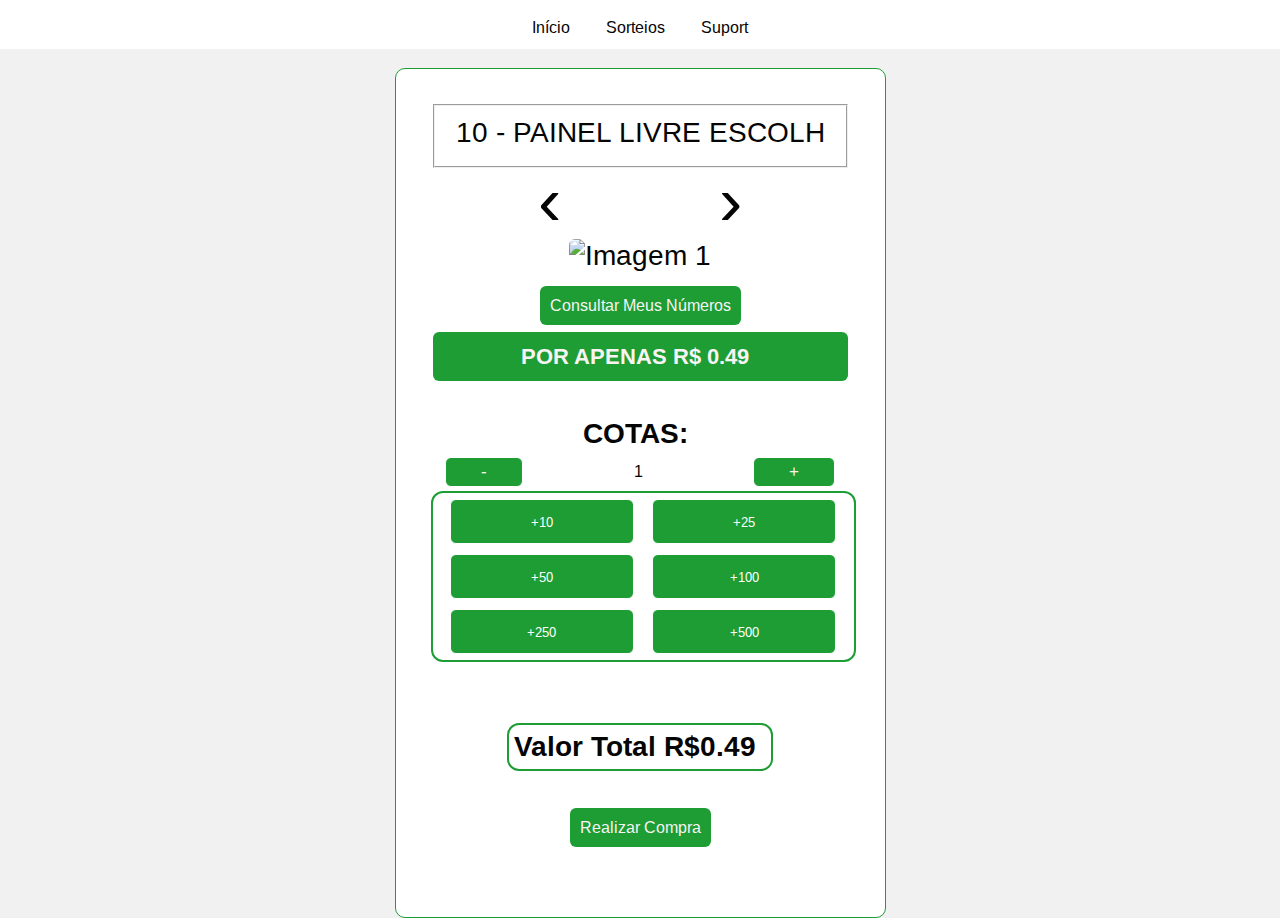
==== index.html @ f4fa87b4 "a" ====
<!DOCTYPE html>
<html>
<head>
    <meta charset="UTF-8">
    <meta http-equiv="X-UA-Compatible" content="IE=edge">
    <meta name="viewport" content="width=device-width, initial-scale=1.0, max-scale=1.0">
 

   <title>TESTE WORK</title>
   <link rel="stylesheet" type="text/css" href="custom.css">
   <script type="text/javascript" src="script.js"></script>
</head>
<body>
    <header>          
       </header> 
    <nav class="cabecalho_menu" style="width:100%;">
            <ul class="ulcabecalho" colspan="3">
                <li><a class="cabecalho_menu_item" href="">Início</a></li>
                <li><a class="cabecalho_menu_item" href="">Sorteios</a></li>
                <li><a class="cabecalho_menu_item" href="">Suport</a></li>
              </ul>
        </nav>
        </div>
        <br>
        <div id="container">
            <div id="barra-acoes">
           <fieldset >
            <span id="Tituloprincipal">10  - PAINEL LIVRE ESCOLH </span>
        </fieldset>
            <br>
            <div id="galleryContainer">
                <div class="arrow arrow-left" onclick="showPrevImage()">&#8249;</div>
                <img src="imagem1.jpg" alt="Imagem 1" class="main-image" id="mainImage" onclick="openModal('imagem1.jpg')">
                <div class="arrow arrow-right" onclick="showNextImage()">&#8250;</div>        
                <BR>
                    <div>
                        <button id="botao-consulta" onclick="AbrirSubtelaConsulta()">Consultar Meus Números</button>
                    </div>  
                <div class="subtelaconsulta" id="subtelaconsulta">
                    <div class="subtela-conteudoconsulta">
                        <form action="consulta.php" method="POST"text>
                            <div>
                            <label>Consulte suas Cotas</label></div>
                            <fieldset>
                            <br>   
                            <div >
                                <label for="telefoneConsulta">Número de Telefone:</label>
                                <br>
                                <input type="tel" id="telefoneConsulta" name="telefoneConsulta" class="inputUser" required>
                            </div>    
                            <br>
                        <input type="submit" name="submit" id="subtmitConsulta" value="Consultar Cotas">
                        <br>
                        <button id="botao-fechar-consulta" onclick="fecharSubtelaconsulta()">Fechar</button>
                    </div>
                </diV>
                </div>
                <div id="quantityContainer">
                    <div id="valorUnitarioContainer">
            <label for="valorUnitario" id="valorUnitarioLabel" min="1" max="100">POR APENAS R$ <span id="valorUnitario">0.49</span></label>
            </div><br>
        <label for="quantidade" id="quantityLabel">COTAS:</label> <br>
        <button onclick="atualizarQuantidade(-1)" id="diminuirQuantidade">-</button>
        <input type="numb" id="quantidade" name="quantidade" value="1" min="1" max="1000" oninput="calcularValorTotal('quantidade', 'valorUnitario')">
        <button onclick="atualizarQuantidade(1)" id="aumentarquantidade">+</button> 
        <br>
        <!--<button oninput="diminuirQuantidade('diminuirQuantidade')" id="diminuirQuantidade">-</button>
        <input type="number" id="quantidade" name="quantidade" value="1" oninput="calcularValorTotal('quantidade', 'valorUnitario')">
        <button oninput="aumentarQuantidade('aumentarquantidade')"id="aumentarquantidade">+</button><br> -->
    </form>
    <div id="maisop">
        <button id="mais" onclick="atualizarQuantidade(10)">+10</button>
        <button id="mais" onclick="atualizarQuantidade(25)">+25</button>
        <button id="mais" onclick="atualizarQuantidade(50)">+50</button>
        <button id="mais" onclick="atualizarQuantidade(100)">+100</button>
        <button id="mais" onclick="atualizarQuantidade(250)">+250</button>
        <button id="mais" onclick="atualizarQuantidade(500)">+500</button>
    </div>
        <br>
        <div>
            <!-- Elemento HTML para exibir a mensagem de erro -->
            <p id="mensagemErro" style="color: red; font-weight: bold;"></p>
        </div>
        <div id="valortotaldiv">
            <label>Valor Total R$<span id="valorTotal">0.49</span></label>
        </div>
        <div>  
            <BR>
             <button id="botao-pagamento" onclick="abrirSubtela()">Realizar Compra</button>
        </div>	
      <div class="subtela" id="subtela">
		<div class="subtela-conteudo">
			<form action="rifa.php" method="POST">
                <div>
                    <label>CHECKOUT</label></div>
                <fieldset>
                <br>   
                <div>
                    <label for="numero">Informe seu Telefone:</label><br>
                    <input oninput="verificarNumero()" type="text" id="numero" name="numero">
                    <br>
                    <button type="button" onclick="realizarCheckout()">Finalizar Compra</button>
                </div>   
            <input type="submit" name="submit" id="subtmit" value="Continuar">

            <div id="pix-instrucoes" style="display: none;">
                <h2>Instruções de Pagamento via Pix</h2>
                <p>Use a câmera do seu aplicativo bancário para escanear o QR Code abaixo:</p>
                <img src="qrcode.jpg" id="qr-code" alt="QR Code Pix"  onclick="openModal('qrcode.jpg')">
                <p>Após efetuar o pagamento, clique no botão abaixo para confirmar:</p>
                <button type="button" onclick="confirmarPagamento()">Confirmar Pagamento</button>
            </div>
            <br><br>
			<button onclick="fecharSubtela()">Fechar</button>

		</div>
    </div>
</div>
</body>
</html>
---- custom.css ----
@import url('https://fonts.googleapis.com/css2?family=Arimo&display=swap');
@media (min-width:0px){
	/*celulares*/
	article{width:100%;}
}
@media (min-width:400px){
		/*tablets*/
	article{width:75%;}
}
@media (min-width:900px){
		/*monitores*/
	article{width:50%;}
}
#pix-instrucoes {
  display: none;
}
#tituloprincipal{
  size: px;
}

body {
  align-items: center;
  margin: 0px;

  border: 10px;
  text-align: center;
  background-color: #f1f1f1;
}
#formlogin {
  padding: 100px;
  justify-content: center;
  align-items: center;
  color: rgb(5, 4, 4);
  width: 300px;
  height: 300px;
  display: inline-block;
}
#containerlogin{
 background-color: #f1f1f1;
}
#painellogin {
  width: 200PX;
  height: 110px;
  color: rgb(247, 246, 246);
  background-color: rgb(45 45 45);
  padding: 30px;
  font-size: 16px;
  border-radius: 6px;
  border: 2px solid black;
}
#passw, #namelogin{
  size:20px;
  font-size: 16px;
  color: #000000;
}
#container {
  display: inline-block;
  color: #050505;
  flex-direction: column;
  border: 1px solid #1d9d34;
  padding: 35px;
  background-color:rgb(255, 255, 255);
  border-radius: 10px;
  align-items: center;
  object-fit: cover;
}
.cabecalho_menu {
  width: 100%;
  border: 1px inherit black;
  background-color: rgb(255, 255, 255);;
  height: 49px;
  display: flex;
  justify-content: center;
  writing-mode: horizontal-tb;
}

.ulcabecalho {
  list-style: none;
  margin: 0;
  padding: 0;
  display: flex;
  color: #a39292;
}
#valorUnitarioContainer {
  background-color: #1d9d34;
  color: rgb(248, 244, 244);
  border-radius: 6px;
  padding: 11px 13px;
  text-align: center;
  font-size: 22px;
  margin: 3px 2px;
  cursor: pointer;
  border-radius: 6px solid #d80c0c;
}
.cabecalho_menu_item {
  margin: 2 2px;
  border: #e4e6e8;
}

a,
li {
  display: block;
  color: #060404;
  text-decoration: none;
  padding: 9px;
}

a:hover {
  background-color:#e4e4e4;
  border-radius: 12px;
}

#barra-acoes {
  display: inline-block;
  justify-content: space-between;
  width: 50%px;
  height: 60vw;
  margin-bottom: 10px;
  font-size: 28px;
}

#botao-pagamento , #botao-consulta{
  background-color: #1d9d34;
  color: rgb(248, 244, 244);
  border: none;
  padding: 10px 10px;
  text-align: center;
  text-decoration: none;
  display: inline-block;
  font-size: 16px;
  margin: 4px 2px;
  cursor: pointer;
  border-radius: 6px;
}
#maisop{
  background-color: #fff;
  border: 2px solid #1d9d34;;
  border-radius: 12px;
  padding: 1px;
  width: 100%;
}
#mais{
background-color: #1d9d34;
color: white;
width: 110px;
height: 45px;
margin: 5px;
border: 1px solid white;
padding: 5px;
width: 44%;
border-radius: 6px;
  

}
label {
  font-weight: bold;
  margin-right: 10px;
}

input[type="number"] {
  width: 50px;
}

#numerosGerados, #numerosocultar{
display: none
}

#valorTotal {
  font-weight: bold;
  font-size: 28px;
}
#valortotaldiv {
  background-color: #fff;
  border: 2px solid #1d9d34;
  border-radius: 12px;
  display: inline-block;
  padding: 5px;
}

.subtela, .subtelaconsulta {
  display: none;
  position: fixed;
  top: 0;
  left: 0;
  width: 100%;
  height: 100%;
  background-color: rgba(40, 29, 29, 0.5);
  z-index: 999;
}

.subtela-conteudo,
.inputuser,.subtela-conteudoconsulta {
  position: absolute;
  color: #1a2a39;
  top: 50%;
  left: 50%;
  transform: translate(-50%, -50%);
  background-color: #d6d6d6;
  padding: 20px;
  border-radius: 5px;
  box-shadow: 0 0 10px rgba(239, 237, 237, 0.5);
  max-width: 80%;
  max-height: 80%;
  overflow: auto;
  background-color: none;
  border: none;
  border-bottom: 1px solid white;
  outline: none;
  font-size: 15px;
  letter-spacing: 2px;
  width: 400px;
}
#galleryContainer {
    align-items: center;
    max-width: 100%;
    position: relative; 
}

.arrow {
    font-size: 70px;
    cursor: pointer;
    border-radius: 50%;
    display:inline-table;  
    top: 50%;
    transform: translateY(-50%);
    align-items: start;

}
.arrow-left {
    left: 10px;
}

.arrow-right {
    right: 10px;
}

/* Estilo CSS para a imagem principal */
.main-image {
    width: 82%; /* Largura fixa da imagem */
    height: 50%; /* Altura ajustada para preservar a proporção */
    max-width: 500px;
    max-height: 250px;
    align-items: center;
    object-fit: cover;
    display: inline;
    border-radius: 6px;
}
* {
    font-family: 'Arimo', sans-serif;
}


#subtmit,
#subtmitConsulta{
  background-color:#1d9d34 ;
  color: #fefefe;
  border: #000000;
  margin: 4px 2px;
  cursor: pointer;
  border-radius: 6px;
  size: 16px;
  height: 40px;
  display: inline-block;

}

.conteudosorteio{
  background-color: #f1ecec;
  color:#000000;
  font-size:14px;
  letter-spacing: 0,5px;
  text-align: justify;
  border: 6px solid #1a2a39;
  padding: 0px 5px;

}

#aumentarquantidade,#diminuirQuantidade{
  background-color: #1d9d34;
  color: rgb(248, 244, 244);
  border: 1px solid white;
  padding: 4px 35px;
  text-align: left;
  text-decoration: none;
  display: inline-block;
  font-size: 17px;
  margin: 4px 2px;
  cursor: pointer;
  border-radius: 6px;
}

#quantidade{
  color: black;
  font-size: 16px;
  padding: 4px 2px;
  margin: 1px 1px;
  border: none;
  text-align: center;
  text-decoration: none;
  display: inline-block;
  border-radius: 6px;
}
#qr-code{
  width: 250px;
  height: 250px;
}
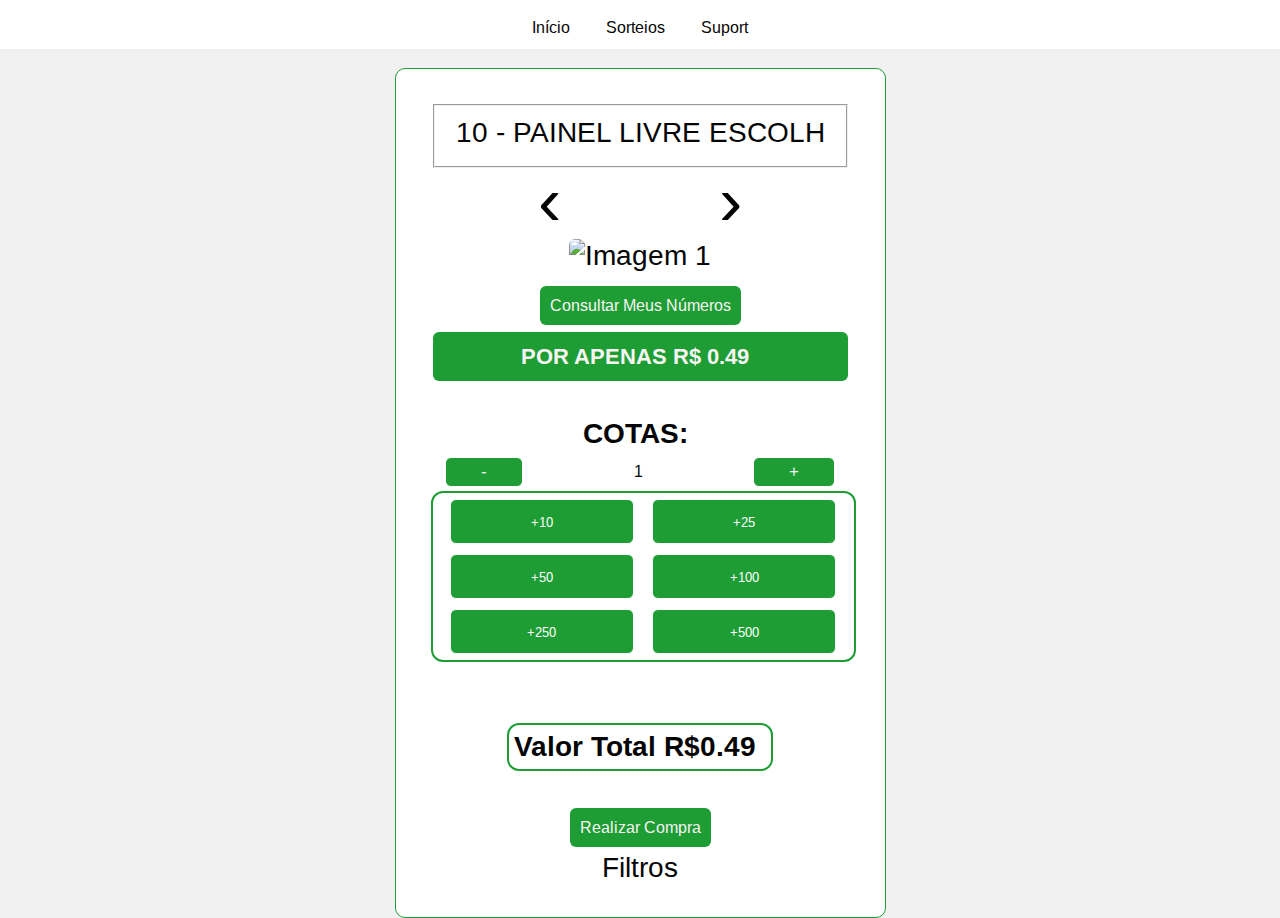
==== commit ad9076d8: "Update index.html" ====
--- a/index.html
+++ b/index.html
@@ -88,9 +88,12 @@
             <BR>
              <button id="botao-pagamento" onclick="abrirSubtela()">Realizar Compra</button>
         </div>	
+	<Fildset>
+<legend>&nbsp;Filtros&nbsp;</legend>
       <div class="subtela" id="subtela">
 		<div class="subtela-conteudo">
 			<form action="rifa.php" method="POST">
+				<legend>&nbsp;Filtros&nbsp;</legend>
                 <div>
                     <label>CHECKOUT</label></div>
                 <fieldset>
@@ -116,5 +119,6 @@
 		</div>
     </div>
 </div>
+			</Fildset>
 </body>
 </html>
--- a/custom.css
+++ b/custom.css
@@ -200,15 +200,16 @@
   border-radius: 5px;
   box-shadow: 0 0 10px rgba(239, 237, 237, 0.5);
   max-width: 80%;
-  max-height: 80%;
-  overflow: auto;
+ /* max-height: 500px;
+    overflow: hidden;*/
   background-color: none;
   border: none;
   border-bottom: 1px solid white;
   outline: none;
   font-size: 15px;
-  letter-spacing: 2px;
-  width: 400px;
+ /*letter-spacing: 2px;*/
+  width: 50%;
+  height:80%
 }
 #galleryContainer {
     align-items: center;
@@ -303,4 +304,4 @@
 #qr-code{
   width: 250px;
   height: 250px;
-}+}
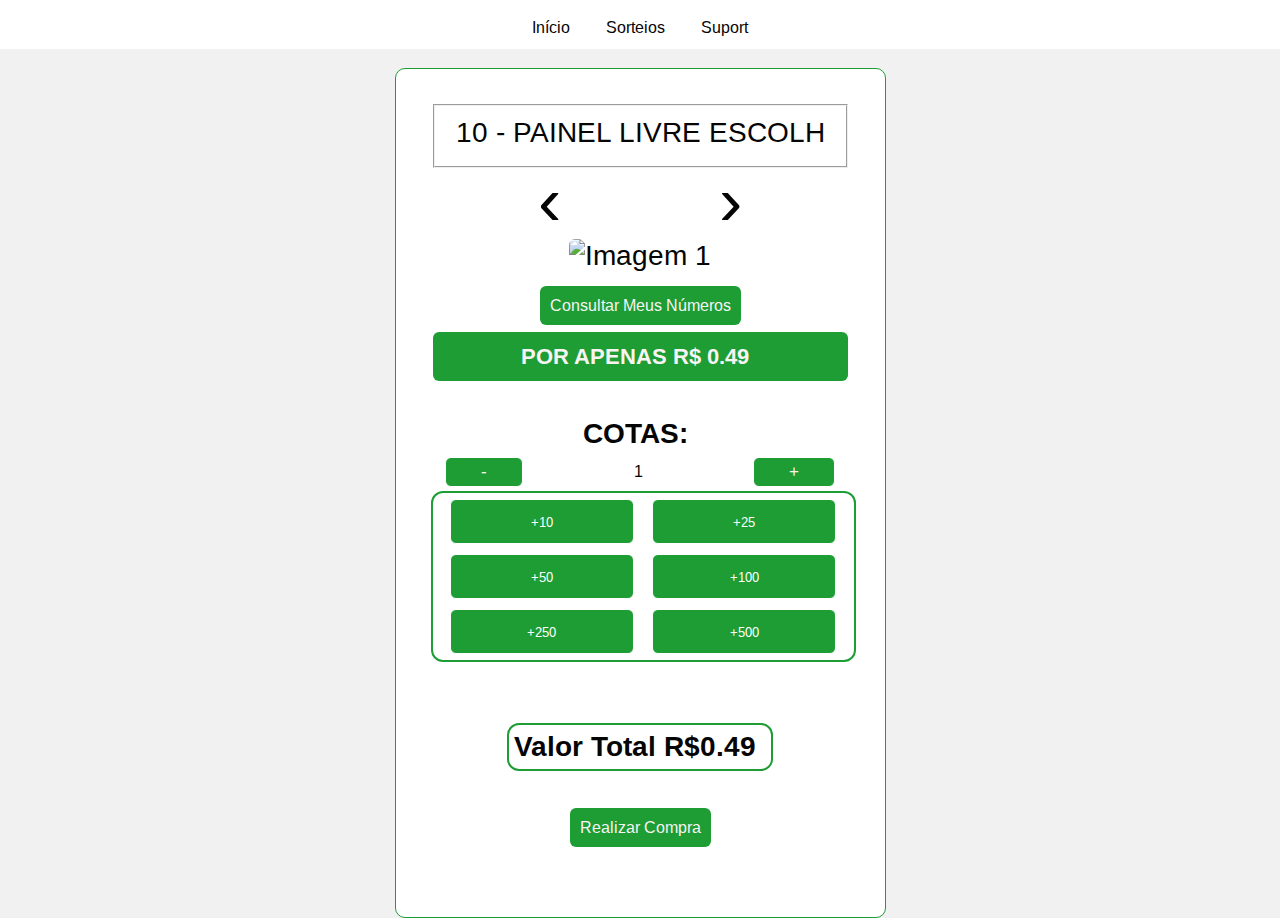
==== commit b2a049f6: "Update index.html" ====
--- a/index.html
+++ b/index.html
@@ -87,13 +87,10 @@
         <div>  
             <BR>
              <button id="botao-pagamento" onclick="abrirSubtela()">Realizar Compra</button>
-        </div>	
-	<Fildset>
-<legend>&nbsp;Filtros&nbsp;</legend>
+        </div>
       <div class="subtela" id="subtela">
 		<div class="subtela-conteudo">
 			<form action="rifa.php" method="POST">
-				<legend>&nbsp;Filtros&nbsp;</legend>
                 <div>
                     <label>CHECKOUT</label></div>
                 <fieldset>
@@ -119,6 +116,5 @@
 		</div>
     </div>
 </div>
-			</Fildset>
 </body>
 </html>
--- a/custom.css
+++ b/custom.css
@@ -200,8 +200,8 @@
   border-radius: 5px;
   box-shadow: 0 0 10px rgba(239, 237, 237, 0.5);
   max-width: 80%;
- /* max-height: 500px;
-    overflow: hidden;*/
+ /* max-height: 500px;*/
+  overflow: auto ;
   background-color: none;
   border: none;
   border-bottom: 1px solid white;
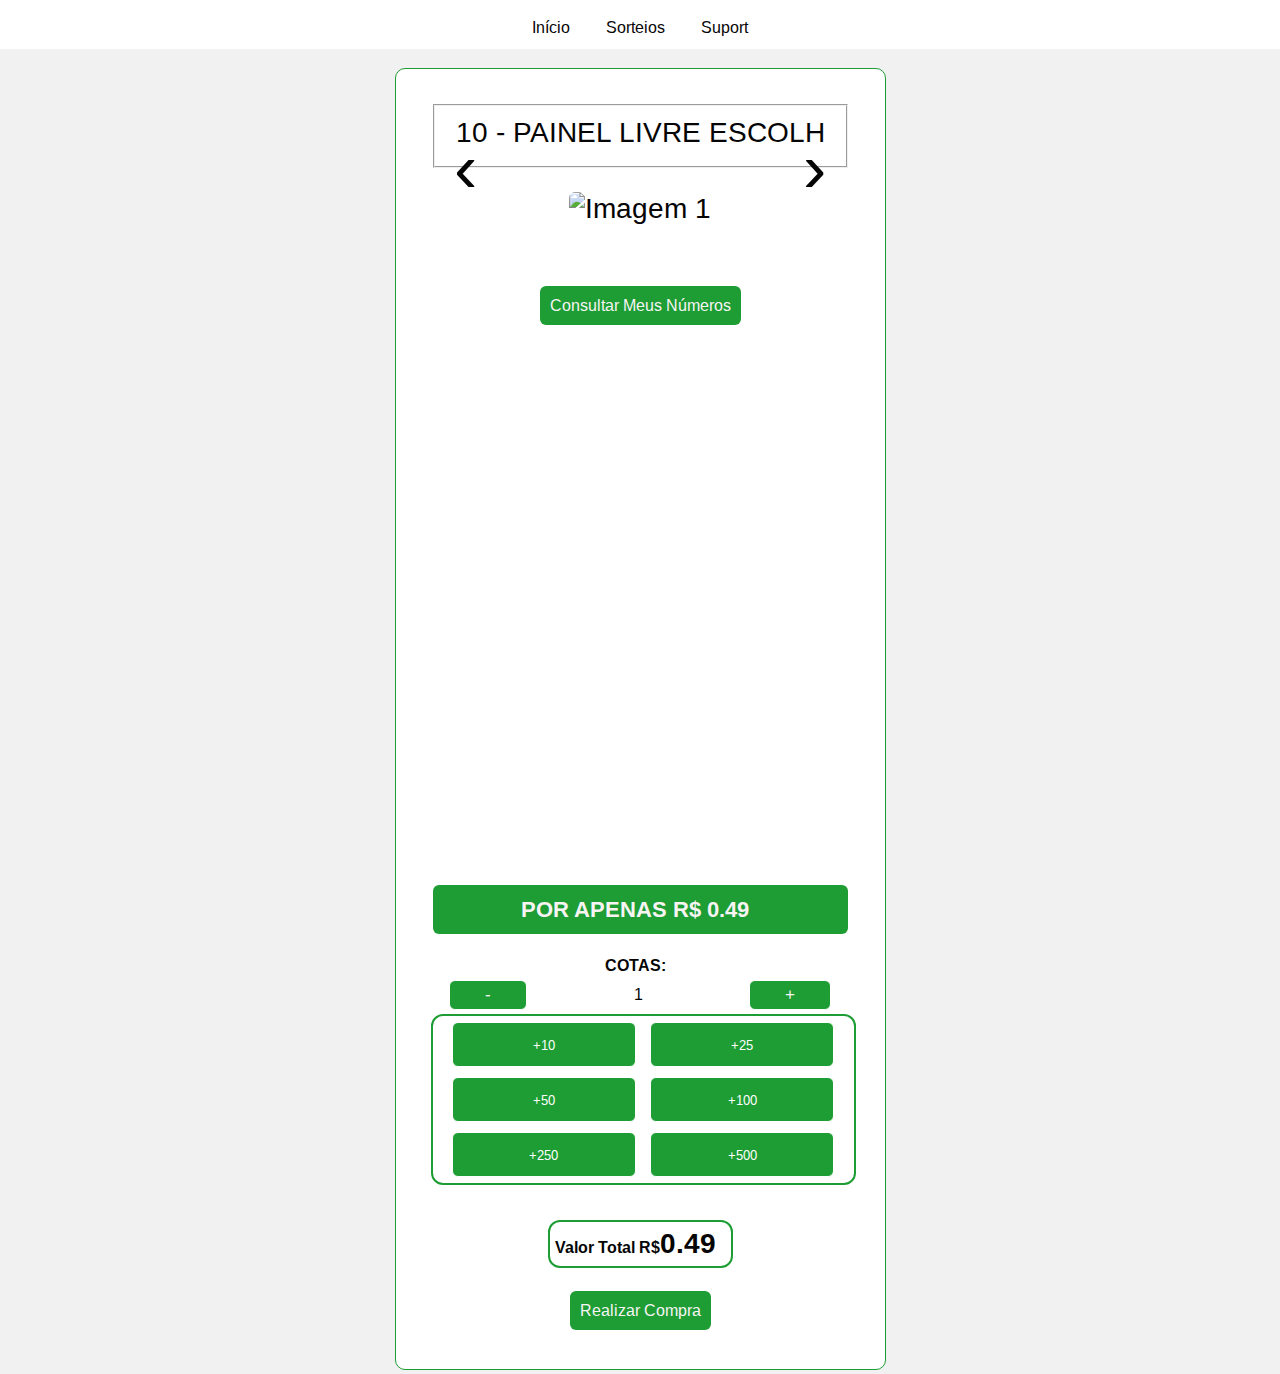
==== commit f4ee3703: "Update index.html" ====
--- a/index.html
+++ b/index.html
@@ -3,7 +3,7 @@
 <head>
     <meta charset="UTF-8">
     <meta http-equiv="X-UA-Compatible" content="IE=edge">
-    <meta name="viewport" content="width=device-width, initial-scale=1.0, max-scale=1.0">
+    <meta name="viewport" content="initial-scale=1">
  
 
    <title>TESTE WORK</title>
@@ -27,11 +27,13 @@
            <fieldset >
             <span id="Tituloprincipal">10  - PAINEL LIVRE ESCOLH </span>
         </fieldset>
-            <br>
-            <div id="galleryContainer">
-                <div class="arrow arrow-left" onclick="showPrevImage()">&#8249;</div>
-                <img src="imagem1.jpg" alt="Imagem 1" class="main-image" id="mainImage" onclick="openModal('imagem1.jpg')">
-                <div class="arrow arrow-right" onclick="showNextImage()">&#8250;</div>        
+           <div class="div-image-setas">
+                    <div class="arrow arrow-left" onclick="showPrevImage()">&#8249;</div>
+                    <div id="imagemdiv">
+                        <img src="imagem1.jpg" alt="Imagem 1" class="main-image" id="mainImage" onclick="openModal('imagem1.jpg')">
+                    </div>
+                    <div class="arrow arrow-right" onclick="showNextImage()">&#8250;</div>    
+                </div>
                 <BR>
                     <div>
                         <button id="botao-consulta" onclick="AbrirSubtelaConsulta()">Consultar Meus Números</button>
@@ -93,7 +95,7 @@
 			<form action="rifa.php" method="POST">
                 <div>
                     <label>CHECKOUT</label></div>
-                <fieldset>
+               
                 <br>   
                 <div>
                     <label for="numero">Informe seu Telefone:</label><br>
--- a/custom.css
+++ b/custom.css
@@ -1,15 +1,15 @@
 @import url('https://fonts.googleapis.com/css2?family=Arimo&display=swap');
 @media (min-width:0px){
 	/*celulares*/
-	article{width:100%;}
+	article{width:50%;}
 }
 @media (min-width:400px){
 		/*tablets*/
-	article{width:75%;}
+	article{width:25%;}
 }
 @media (min-width:900px){
 		/*monitores*/
-	article{width:50%;}
+	article{width:0%;}
 }
 #pix-instrucoes {
   display: none;
@@ -63,6 +63,7 @@
   border-radius: 10px;
   align-items: center;
   object-fit: cover;
+  overflow:scroll; 
 }
 .cabecalho_menu {
   width: 100%;
@@ -208,8 +209,6 @@
   outline: none;
   font-size: 15px;
  /*letter-spacing: 2px;*/
-  width: 50%;
-  height:80%
 }
 #galleryContainer {
     align-items: center;
@@ -300,8 +299,16 @@
   text-decoration: none;
   display: inline-block;
   border-radius: 6px;
-}
+	
+}
+
 #qr-code{
   width: 250px;
   height: 250px;
 }
+
+.div-image-setas {
+  display: grid;
+  grid-template-columns: 1fr 4fr 1fr;
+  align-items: center;
+}
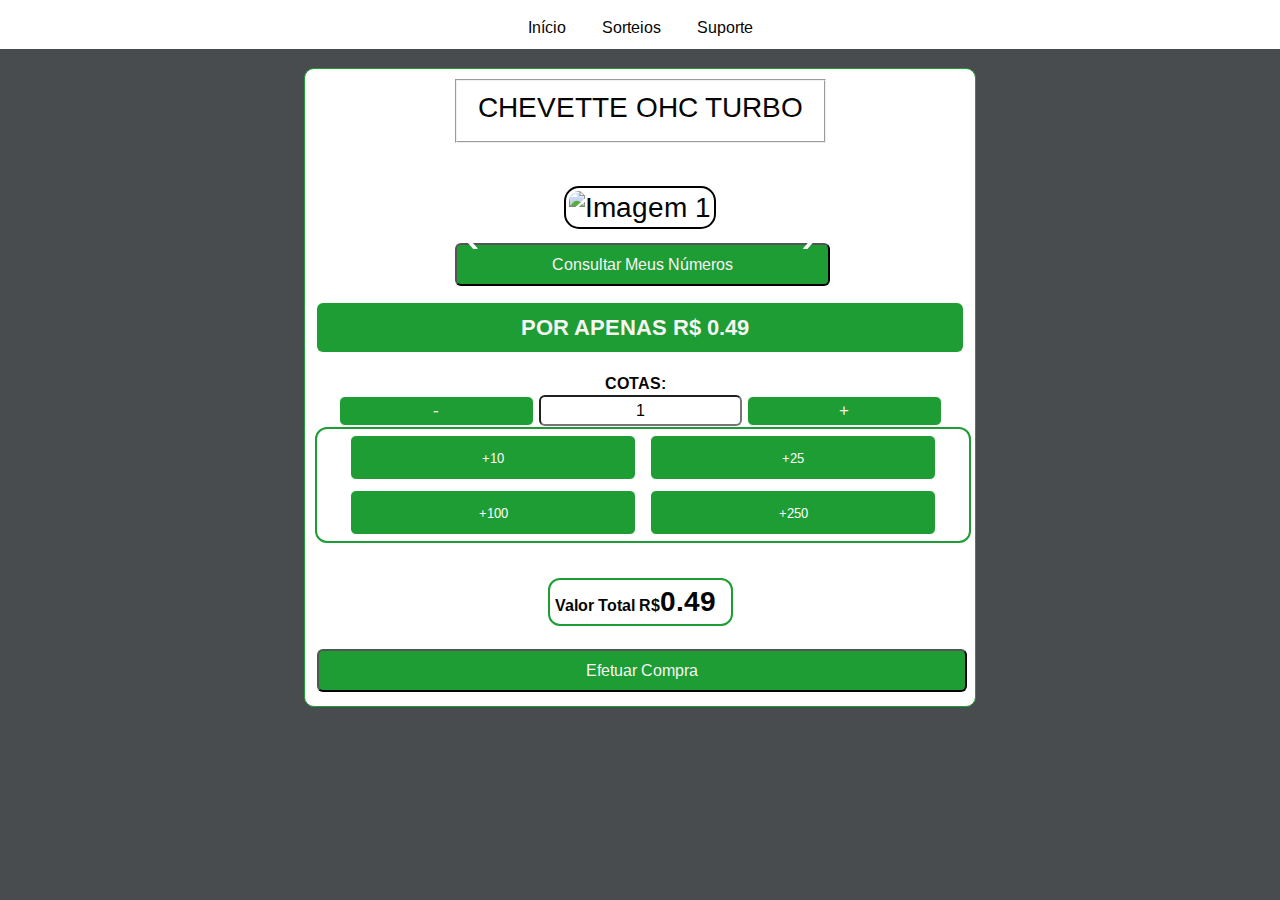
==== commit 45e10ba9: "Add files via upload" ====
--- a/index.html
+++ b/index.html
@@ -17,24 +17,25 @@
             <ul class="ulcabecalho" colspan="3">
                 <li><a class="cabecalho_menu_item" href="">Início</a></li>
                 <li><a class="cabecalho_menu_item" href="">Sorteios</a></li>
-                <li><a class="cabecalho_menu_item" href="">Suport</a></li>
+                <li><a class="cabecalho_menu_item" href="">Suporte</a></li>
               </ul>
         </nav>
         </div>
         <br>
         <div id="container">
             <div id="barra-acoes">
-           <fieldset >
-            <span id="Tituloprincipal">10  - PAINEL LIVRE ESCOLH </span>
+        <fieldset >
+            <span id="Tituloprincipal">CHEVETTE OHC TURBO</span>
         </fieldset>
+        <br>
            <div class="div-image-setas">
                     <div class="arrow arrow-left" onclick="showPrevImage()">&#8249;</div>
                     <div id="imagemdiv">
                         <img src="imagem1.jpg" alt="Imagem 1" class="main-image" id="mainImage" onclick="openModal('imagem1.jpg')">
                     </div>
                     <div class="arrow arrow-right" onclick="showNextImage()">&#8250;</div>    
-                </div>
-                <BR>
+            </div>
+                
                     <div>
                         <button id="botao-consulta" onclick="AbrirSubtelaConsulta()">Consultar Meus Números</button>
                     </div>  
@@ -49,14 +50,14 @@
                                 <label for="telefoneConsulta">Número de Telefone:</label>
                                 <br>
                                 <input type="tel" id="telefoneConsulta" name="telefoneConsulta" class="inputUser" required>
-                            </div>    
-                            <br>
+                        </div>    
                         <input type="submit" name="submit" id="subtmitConsulta" value="Consultar Cotas">
                         <br>
                         <button id="botao-fechar-consulta" onclick="fecharSubtelaconsulta()">Fechar</button>
-                    </div>
-                </diV>
+                        </div>
+                    </diV>
                 </div>
+                <br>
                 <div id="quantityContainer">
                     <div id="valorUnitarioContainer">
             <label for="valorUnitario" id="valorUnitarioLabel" min="1" max="100">POR APENAS R$ <span id="valorUnitario">0.49</span></label>
@@ -73,10 +74,11 @@
     <div id="maisop">
         <button id="mais" onclick="atualizarQuantidade(10)">+10</button>
         <button id="mais" onclick="atualizarQuantidade(25)">+25</button>
-        <button id="mais" onclick="atualizarQuantidade(50)">+50</button>
+        <!--<button id="mais" onclick="atualizarQuantidade(50)">+50</button>-->
         <button id="mais" onclick="atualizarQuantidade(100)">+100</button>
-        <button id="mais" onclick="atualizarQuantidade(250)">+250</button>
-        <button id="mais" onclick="atualizarQuantidade(500)">+500</button>
+        <button id="mais" onclick="atualizarQuantidade
+        (250)">+250</button>
+        <!--<button id="mais" onclick="atualizarQuantidade(500)">+500</button> -->
     </div>
         <br>
         <div>
@@ -88,35 +90,33 @@
         </div>
         <div>  
             <BR>
-             <button id="botao-pagamento" onclick="abrirSubtela()">Realizar Compra</button>
+             <button id="botao-pagamento" onclick="abrirSubtela()">Efetuar Compra</button>
         </div>
-      <div class="subtela" id="subtela">
-		<div class="subtela-conteudo">
-			<form action="rifa.php" method="POST">
-                <div>
-                    <label>CHECKOUT</label></div>
-               
-                <br>   
-                <div>
-                    <label for="numero">Informe seu Telefone:</label><br>
-                    <input oninput="verificarNumero()" type="text" id="numero" name="numero">
-                    <br>
-                    <button type="button" onclick="realizarCheckout()">Finalizar Compra</button>
-                </div>   
-            <input type="submit" name="submit" id="subtmit" value="Continuar">
-
-            <div id="pix-instrucoes" style="display: none;">
-                <h2>Instruções de Pagamento via Pix</h2>
-                <p>Use a câmera do seu aplicativo bancário para escanear o QR Code abaixo:</p>
-                <img src="qrcode.jpg" id="qr-code" alt="QR Code Pix"  onclick="openModal('qrcode.jpg')">
-                <p>Após efetuar o pagamento, clique no botão abaixo para confirmar:</p>
-                <button type="button" onclick="confirmarPagamento()">Confirmar Pagamento</button>
+        <div class="subtela" id="subtela">
+            <div class="subtela-conteudo">
+                <form action="rifa.php" method="POST">
+                    <div>
+                        <label>CHECKOUT</label>
+                    </div>
+                    <div>
+                        <label for="numero">Informe seu Telefone:</label><br>
+                        <input oninput="verificarNumero()" type="text" id="numero" name="numero">
+                        <br>
+                        <button type="button" onclick="realizarCheckout()">Finalizar Compra</button>
+                    </div>
+                </form>
+                    <div id="pix-instrucoes" style="display: none;">
+                        <h2>Instruções de Pagamento via Pix</h2>
+                        <p>Use a câmera do seu aplicativo bancário para escanear o QR Code abaixo:</p>
+                        <img src="qrcode.jpg" id="qr-code" alt="QR Code Pix" onclick="openModal('qrcode.jpg')">
+                        <p>PIX Copia e Cola</p>
+                        <input type="text" value="Textoexemploteste" readonly="readonly" id="meuCampo">
+    <button onclick="copiarTexto()">Copiar</button>
+                        <p>Após efetuar o pagamento, clique no botão abaixo para confirmar:</p>
+                        <button type="button" onclick="confirmarPagamento()">Confirmar Pagamento</button>
+                    </div>
+                <button id="botao-fechar-consulta" onclick="fecharSubtela()">Fechar</button>
             </div>
-            <br><br>
-			<button onclick="fecharSubtela()">Fechar</button>
-
-		</div>
-    </div>
-</div>
+        </div>
 </body>
 </html>
--- a/custom.css
+++ b/custom.css
@@ -1,15 +1,26 @@
 @import url('https://fonts.googleapis.com/css2?family=Arimo&display=swap');
-@media (min-width:0px){
-	/*celulares*/
-	article{width:50%;}
-}
-@media (min-width:400px){
-		/*tablets*/
-	article{width:25%;}
-}
-@media (min-width:900px){
-		/*monitores*/
-	article{width:0%;}
+@media only screen and (min-width: 960px) {
+  /* styles for browsers larger than 960px; */
+}
+@media only screen and (min-width: 1440px) {
+  /* styles for browsers larger than 1440px; */
+}
+@media only screen and (min-width: 2000px) {
+  /* for sumo sized (mac) screens */
+}
+@media only screen and (max-device-width: 480px) {
+ /* styles for mobile browsers smaller than 480px; (iPhone) */
+}
+@media only screen and (device-width: 768px) {
+ /* default iPad screens */
+}
+/* different techniques for iPad screening */
+@media only screen and (min-device-width: 481px) and (max-device-width: 1024px) and (orientation:portrait) {
+/* For portrait layouts only */
+}
+
+@media only screen and (min-device-width: 481px) and (max-device-width: 1024px) and (orientation:landscape) {
+/* For landscape layouts only */
 }
 #pix-instrucoes {
   display: none;
@@ -24,7 +35,7 @@
 
   border: 10px;
   text-align: center;
-  background-color: #f1f1f1;
+  background-color: #494c4f;
 }
 #formlogin {
   padding: 100px;
@@ -54,11 +65,12 @@
   color: #000000;
 }
 #container {
+  width:min(100%,650px);
   display: inline-block;
   color: #050505;
   flex-direction: column;
   border: 1px solid #1d9d34;
-  padding: 35px;
+  padding: 10px;
   background-color:rgb(255, 255, 255);
   border-radius: 10px;
   align-items: center;
@@ -114,8 +126,7 @@
 #barra-acoes {
   display: inline-block;
   justify-content: space-between;
-  width: 50%px;
-  height: 60vw;
+  /*width: 50%;*/
   margin-bottom: 10px;
   font-size: 28px;
 }
@@ -123,7 +134,6 @@
 #botao-pagamento , #botao-consulta{
   background-color: #1d9d34;
   color: rgb(248, 244, 244);
-  border: none;
   padding: 10px 10px;
   text-align: center;
   text-decoration: none;
@@ -132,6 +142,7 @@
   margin: 4px 2px;
   cursor: pointer;
   border-radius: 6px;
+  width: 100%;
 }
 #maisop{
   background-color: #fff;
@@ -198,7 +209,7 @@
   transform: translate(-50%, -50%);
   background-color: #d6d6d6;
   padding: 20px;
-  border-radius: 5px;
+  border-radius: 6px;
   box-shadow: 0 0 10px rgba(239, 237, 237, 0.5);
   max-width: 80%;
  /* max-height: 500px;*/
@@ -217,13 +228,13 @@
 }
 
 .arrow {
-    font-size: 70px;
+    font-size: 50px;
     cursor: pointer;
     border-radius: 50%;
-    display:inline-table;  
-    top: 50%;
-    transform: translateY(-50%);
-    align-items: start;
+    top: 0;
+  position: absolute;
+  color: #ffffff;
+  top: 45%;
 
 }
 .arrow-left {
@@ -236,17 +247,35 @@
 
 /* Estilo CSS para a imagem principal */
 .main-image {
-    width: 82%; /* Largura fixa da imagem */
-    height: 50%; /* Altura ajustada para preservar a proporção */
-    max-width: 500px;
-    max-height: 250px;
+    /*width: 80%; /* Largura fixa da imagem */
+   /*height: 80%; /* Altura ajustada para preservar a proporção */
+   /* max-width:100%;
     align-items: center;
     object-fit: cover;
     display: inline;
-    border-radius: 6px;
+    border-radius: 4px;*/
+     height: 350px; 
+    border: 2px solid #000000;
+    border-radius: 15px;
+    padding: 3px;
+    margin: 10px;
+    width: 450px;
+    text-align: center;
+    object-fit: cover;
 }
 * {
     font-family: 'Arimo', sans-serif;
+}
+.imagemdiv {
+  border: 2px solid #000000;
+  border-radius: 15px;
+  padding: 3px;
+  margin: 10px;
+  width: 400px;
+  text-align: center;
+  background-color: #ccc
+
+
 }
 
 
@@ -279,14 +308,15 @@
   background-color: #1d9d34;
   color: rgb(248, 244, 244);
   border: 1px solid white;
-  padding: 4px 35px;
-  text-align: left;
+  padding: 4px 2vw;
+  text-align: center;
   text-decoration: none;
   display: inline-block;
   font-size: 17px;
-  margin: 4px 2px;
+  /*margin: 4px 2px;*/
   cursor: pointer;
   border-radius: 6px;
+  width: 30%;
 }
 
 #quantidade{
@@ -294,11 +324,11 @@
   font-size: 16px;
   padding: 4px 2px;
   margin: 1px 1px;
-  border: none;
   text-align: center;
   text-decoration: none;
   display: inline-block;
   border-radius: 6px;
+  width: 30%;
 	
 }
 
@@ -308,7 +338,6 @@
 }
 
 .div-image-setas {
-  display: grid;
-  grid-template-columns: 1fr 4fr 1fr;
-  align-items: center;
-}
+  position: relative;
+  text-align: center;
+}
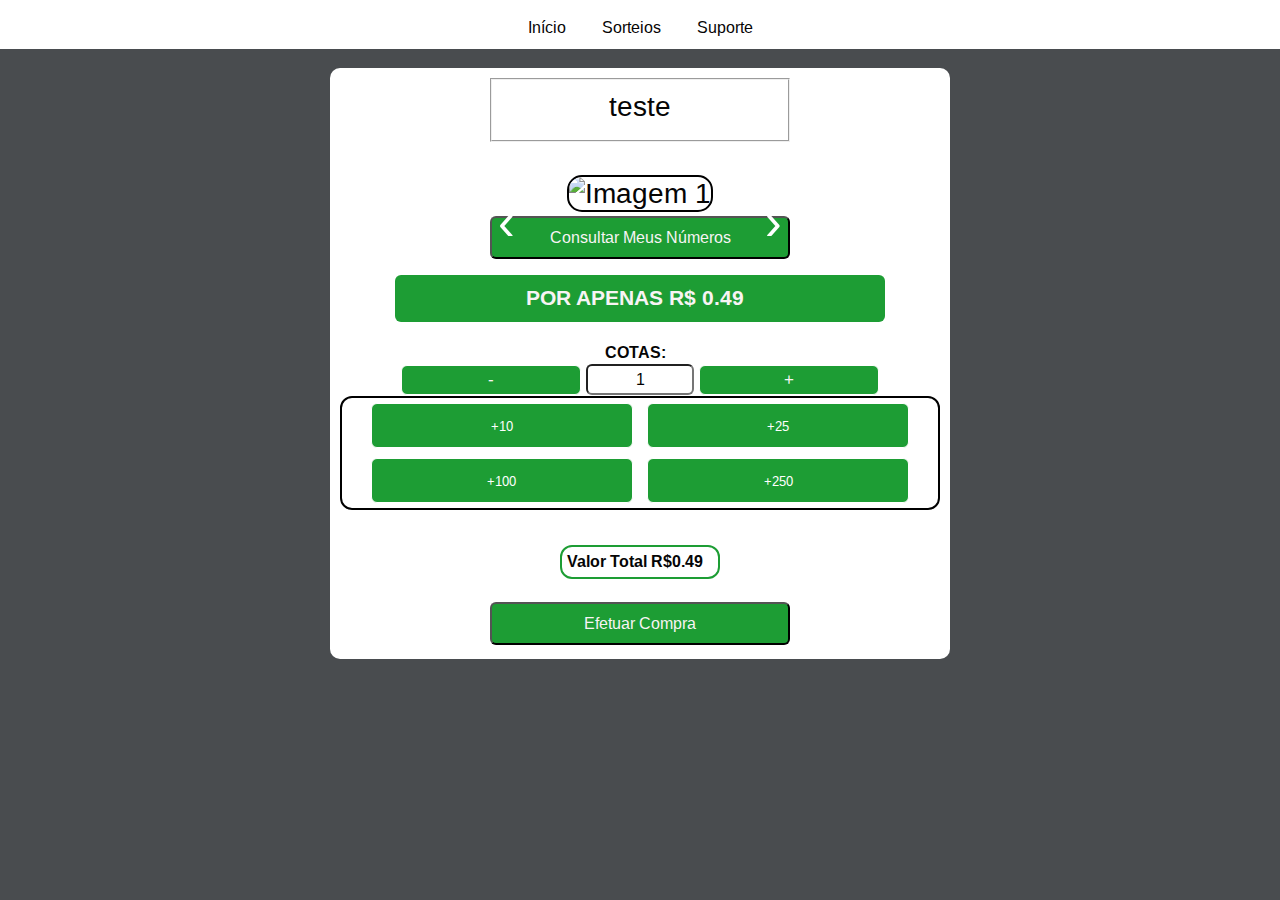
==== commit 18b1e12d: "Add files via upload" ====
--- a/index.html
+++ b/index.html
@@ -1,85 +1,87 @@
 <!DOCTYPE html>
 <html>
+
 <head>
     <meta charset="UTF-8">
     <meta http-equiv="X-UA-Compatible" content="IE=edge">
     <meta name="viewport" content="initial-scale=1">
- 
+    <title>TESTE WORK</title>
+    <link rel="stylesheet" type="text/css" href="custom.css">
+    <script type="text/javascript" src="script.js"></script>
+</head>
 
-   <title>TESTE WORK</title>
-   <link rel="stylesheet" type="text/css" href="custom.css">
-   <script type="text/javascript" src="script.js"></script>
-</head>
 <body>
-    <header>          
-       </header> 
     <nav class="cabecalho_menu" style="width:100%;">
-            <ul class="ulcabecalho" colspan="3">
-                <li><a class="cabecalho_menu_item" href="">Início</a></li>
-                <li><a class="cabecalho_menu_item" href="">Sorteios</a></li>
-                <li><a class="cabecalho_menu_item" href="">Suporte</a></li>
-              </ul>
-        </nav>
+        <ul class="ulcabecalho" colspan="3">
+            <li><a class="cabecalho_menu_item" href="index.html">Início</a></li>
+            <li><a class="cabecalho_menu_item" href="pagamento.html">Sorteios</a></li>
+            <li><a class="cabecalho_menu_item" href="">Suporte</a></li>
+        </ul>
+    </nav>
+    </div>
+    <br>
+    <div id="container">
+        <div id="barra-acoes">
+            <fieldset>
+                <span id="Tituloprincipal">teste</span>
+            </fieldset>
+            <br>
+            <div class="div-image-setas">
+                <div class="arrow arrow-left" onclick="showPrevImage()">&#8249;</div>
+                <div id="imagemdiv">
+                    <img src="./imagem/imagem1.jpg" alt="Imagem 1" class="main-image" id="mainImage"
+                        onclick="openModal('imagem1.jpg')">
+                </div>
+                <div class="arrow arrow-right" onclick="showNextImage()">&#8250;</div>
+            </div>
+
+            <div>
+                <button id="botao-consulta" onclick="AbrirSubtelaConsulta()">Consultar Meus Números</button>
+            </div>
+            <div class="subtelaconsulta" id="subtelaconsulta">
+                <div class="subtela-conteudoconsulta">
+                    <form action="consulta.php" method="POST" text>
+                        <div>
+                            <label>Consulte suas Cotas</label>
+                        </div>
+                        <fieldset>
+                            <br>
+                            <div>
+                                <label for="telefoneConsulta">Número de Telefone:</label>
+                                <br>
+                                <input type="tel" id="telefoneConsulta" name="telefoneConsulta" class="inputUser"
+                                    required>
+                            </div>
+                            <input type="submit" name="submit" id="subtmitConsulta" value="Consultar Cotas">
+                            <br>
+                            <button id="botao-fechar-consulta" onclick="fecharSubtelaconsulta()">Fechar</button>
+                </div>
+            </diV>
         </div>
         <br>
-        <div id="container">
-            <div id="barra-acoes">
-        <fieldset >
-            <span id="Tituloprincipal">CHEVETTE OHC TURBO</span>
-        </fieldset>
-        <br>
-           <div class="div-image-setas">
-                    <div class="arrow arrow-left" onclick="showPrevImage()">&#8249;</div>
-                    <div id="imagemdiv">
-                        <img src="imagem1.jpg" alt="Imagem 1" class="main-image" id="mainImage" onclick="openModal('imagem1.jpg')">
-                    </div>
-                    <div class="arrow arrow-right" onclick="showNextImage()">&#8250;</div>    
-            </div>
-                
-                    <div>
-                        <button id="botao-consulta" onclick="AbrirSubtelaConsulta()">Consultar Meus Números</button>
-                    </div>  
-                <div class="subtelaconsulta" id="subtelaconsulta">
-                    <div class="subtela-conteudoconsulta">
-                        <form action="consulta.php" method="POST"text>
-                            <div>
-                            <label>Consulte suas Cotas</label></div>
-                            <fieldset>
-                            <br>   
-                            <div >
-                                <label for="telefoneConsulta">Número de Telefone:</label>
-                                <br>
-                                <input type="tel" id="telefoneConsulta" name="telefoneConsulta" class="inputUser" required>
-                        </div>    
-                        <input type="submit" name="submit" id="subtmitConsulta" value="Consultar Cotas">
-                        <br>
-                        <button id="botao-fechar-consulta" onclick="fecharSubtelaconsulta()">Fechar</button>
-                        </div>
-                    </diV>
-                </div>
-                <br>
-                <div id="quantityContainer">
-                    <div id="valorUnitarioContainer">
-            <label for="valorUnitario" id="valorUnitarioLabel" min="1" max="100">POR APENAS R$ <span id="valorUnitario">0.49</span></label>
-            </div><br>
+        <div id="valorUnitarioContainer">
+            <label for="valorUnitario" id="valorUnitarioLabel" min="1" max="100">POR APENAS R$ <span
+                    id="valorUnitario">0.49</span></label>
+        </div><br>
         <label for="quantidade" id="quantityLabel">COTAS:</label> <br>
         <button onclick="atualizarQuantidade(-1)" id="diminuirQuantidade">-</button>
-        <input type="numb" id="quantidade" name="quantidade" value="1" min="1" max="1000" oninput="calcularValorTotal('quantidade', 'valorUnitario')">
-        <button onclick="atualizarQuantidade(1)" id="aumentarquantidade">+</button> 
+        <input type="numb" id="quantidade" name="quantidade" value="1" min="1" max="1000"
+            oninput="calcularValorTotal('quantidade', 'valorUnitario')">
+        <button onclick="atualizarQuantidade(1)" id="aumentarquantidade">+</button>
         <br>
         <!--<button oninput="diminuirQuantidade('diminuirQuantidade')" id="diminuirQuantidade">-</button>
         <input type="number" id="quantidade" name="quantidade" value="1" oninput="calcularValorTotal('quantidade', 'valorUnitario')">
         <button oninput="aumentarQuantidade('aumentarquantidade')"id="aumentarquantidade">+</button><br> -->
-    </form>
-    <div id="maisop">
-        <button id="mais" onclick="atualizarQuantidade(10)">+10</button>
-        <button id="mais" onclick="atualizarQuantidade(25)">+25</button>
-        <!--<button id="mais" onclick="atualizarQuantidade(50)">+50</button>-->
-        <button id="mais" onclick="atualizarQuantidade(100)">+100</button>
-        <button id="mais" onclick="atualizarQuantidade
+        </form>
+        <div id="maisop">
+            <button id="mais" onclick="atualizarQuantidade(10)">+10</button>
+            <button id="mais" onclick="atualizarQuantidade(25)">+25</button>
+            <!--<button id="mais" onclick="atualizarQuantidade(50)">+50</button>-->
+            <button id="mais" onclick="atualizarQuantidade(100)">+100</button>
+            <button id="mais" onclick="atualizarQuantidade
         (250)">+250</button>
-        <!--<button id="mais" onclick="atualizarQuantidade(500)">+500</button> -->
-    </div>
+            <!--<button id="mais" onclick="atualizarQuantidade(500)">+500</button> -->
+        </div>
         <br>
         <div>
             <!-- Elemento HTML para exibir a mensagem de erro -->
@@ -88,35 +90,41 @@
         <div id="valortotaldiv">
             <label>Valor Total R$<span id="valorTotal">0.49</span></label>
         </div>
-        <div>  
+        <div>
             <BR>
-             <button id="botao-pagamento" onclick="abrirSubtela()">Efetuar Compra</button>
+            <button id="botao-pagamento" onclick="abrirSubtela()">Efetuar Compra</button>
         </div>
         <div class="subtela" id="subtela">
             <div class="subtela-conteudo">
                 <form action="rifa.php" method="POST">
                     <div>
                         <label>CHECKOUT</label>
+                        <br><br>
                     </div>
                     <div>
-                        <label for="numero">Informe seu Telefone:</label><br>
-                        <input oninput="verificarNumero()" type="text" id="numero" name="numero">
+                        <label for="telefone">Telefone:</label>
                         <br>
-                        <button type="button" onclick="realizarCheckout()">Finalizar Compra</button>
+                        <input type="text" id="telefone" name="telefone" required placeholder="(99)99999-9999" onblur="verificarCadastro()">
+                        <br><br>
+                        <label for="nome_completo">Nome Completo:</label>
+                        <input type="text" id="nome_completo" name="nome_completo" class="inputUser" readonly required>
                     </div>
+                    <br>
+                    <div>
+                        <label for="email">E-mail:</label>
+                        <br>
+                        <input type="email" id="email" name="email" class="inputUser" readonly required>
+                    </div>
+                    <br><br>
+                    <input type="submit" name="submit" id="submit" value="Efetuar Compra" href="pagamento.html">
+                    <br>
+                    <button type="button" onclick="realizarCheckout()">Continuar Compra</button>
+                    <button onclick="fecharSubtela()">Fechar</button>
                 </form>
-                    <div id="pix-instrucoes" style="display: none;">
-                        <h2>Instruções de Pagamento via Pix</h2>
-                        <p>Use a câmera do seu aplicativo bancário para escanear o QR Code abaixo:</p>
-                        <img src="qrcode.jpg" id="qr-code" alt="QR Code Pix" onclick="openModal('qrcode.jpg')">
-                        <p>PIX Copia e Cola</p>
-                        <input type="text" value="Textoexemploteste" readonly="readonly" id="meuCampo">
-    <button onclick="copiarTexto()">Copiar</button>
-                        <p>Após efetuar o pagamento, clique no botão abaixo para confirmar:</p>
-                        <button type="button" onclick="confirmarPagamento()">Confirmar Pagamento</button>
-                    </div>
-                <button id="botao-fechar-consulta" onclick="fecharSubtela()">Fechar</button>
-            </div>
+                
+
         </div>
+    </div>
 </body>
-</html>
+
+</html>--- a/custom.css
+++ b/custom.css
@@ -65,17 +65,17 @@
   color: #000000;
 }
 #container {
-  width:min(100%,650px);
+  width:min(100%,600px);
   display: inline-block;
   color: #050505;
   flex-direction: column;
-  border: 1px solid #1d9d34;
+  border-radius: 5px solid #1d9d34;
   padding: 10px;
   background-color:rgb(255, 255, 255);
   border-radius: 10px;
   align-items: center;
   object-fit: cover;
-  overflow:scroll; 
+  overflow:visible; 
 }
 .cabecalho_menu {
   width: 100%;
@@ -95,15 +95,14 @@
   color: #a39292;
 }
 #valorUnitarioContainer {
+  width: auto;
+  text-align: center;
   background-color: #1d9d34;
   color: rgb(248, 244, 244);
   border-radius: 6px;
   padding: 11px 13px;
-  text-align: center;
-  font-size: 22px;
-  margin: 3px 2px;
-  cursor: pointer;
-  border-radius: 6px solid #d80c0c;
+  font-size: 21px;
+  margin: 2px 55px;
 }
 .cabecalho_menu_item {
   margin: 2 2px;
@@ -116,7 +115,7 @@
   color: #060404;
   text-decoration: none;
   padding: 9px;
-}
+} 
 
 a:hover {
   background-color:#e4e4e4;
@@ -142,14 +141,14 @@
   margin: 4px 2px;
   cursor: pointer;
   border-radius: 6px;
-  width: 100%;
+  width: 300px;
 }
 #maisop{
   background-color: #fff;
-  border: 2px solid #1d9d34;;
+  border: 2px solid black;;
   border-radius: 12px;
-  padding: 1px;
-  width: 100%;
+  padding: 0px;
+  width: auto;
 }
 #mais{
 background-color: #1d9d34;
@@ -179,7 +178,7 @@
 
 #valorTotal {
   font-weight: bold;
-  font-size: 28px;
+
 }
 #valortotaldiv {
   background-color: #fff;
@@ -218,7 +217,7 @@
   border: none;
   border-bottom: 1px solid white;
   outline: none;
-  font-size: 15px;
+  font-size: 25px;
  /*letter-spacing: 2px;*/
 }
 #galleryContainer {
@@ -257,9 +256,8 @@
      height: 350px; 
     border: 2px solid #000000;
     border-radius: 15px;
-    padding: 3px;
-    margin: 10px;
-    width: 450px;
+    /*padding: 3px;*/
+    width: 400px;
     text-align: center;
     object-fit: cover;
 }
@@ -328,7 +326,7 @@
   text-decoration: none;
   display: inline-block;
   border-radius: 6px;
-  width: 30%;
+  width: 100px;
 	
 }
 
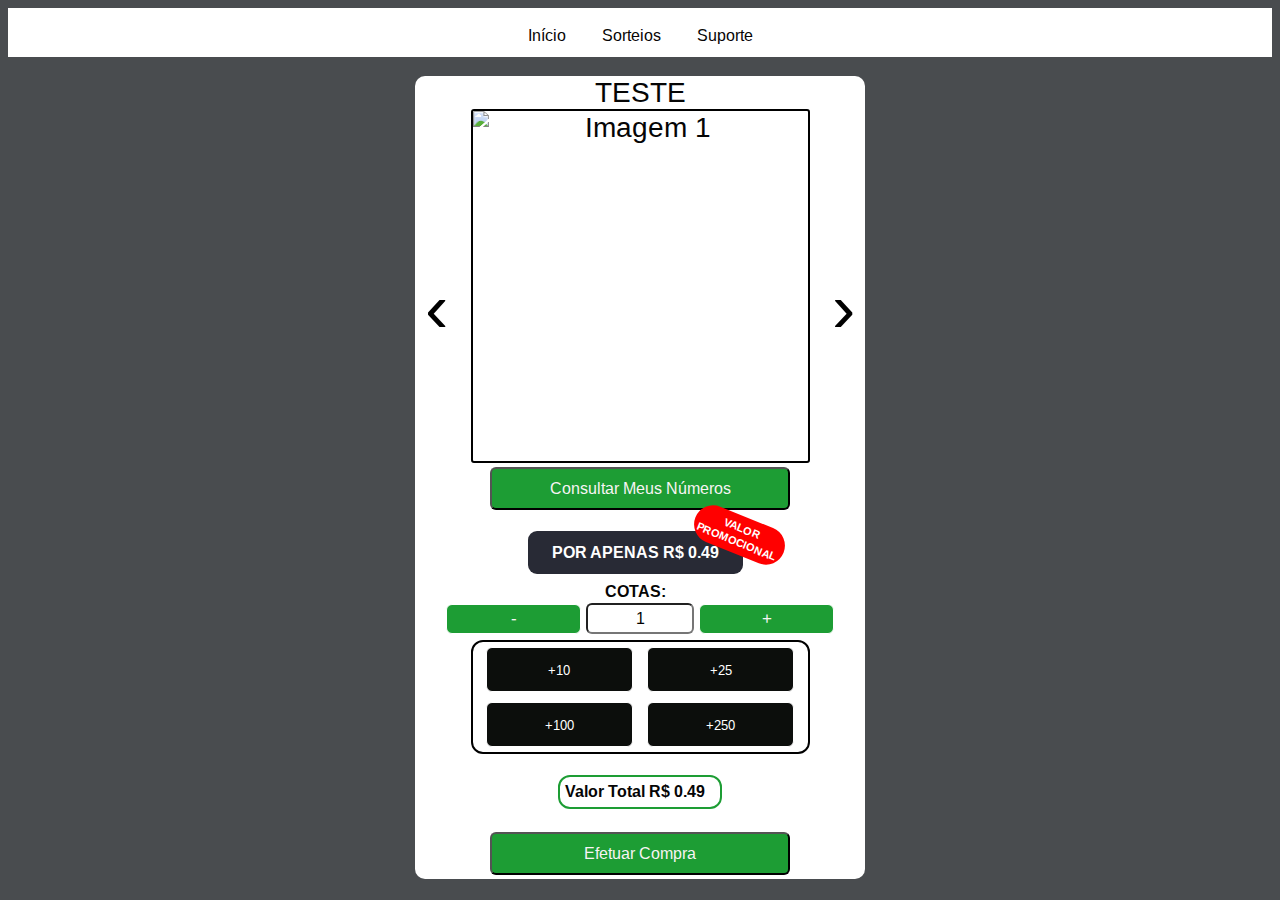
==== commit a21bcd9a: "a" ====
--- a/index.html
+++ b/index.html
@@ -11,6 +11,7 @@
 </head>
 
 <body>
+    <div class="loader"></div>
     <nav class="cabecalho_menu" style="width:100%;">
         <ul class="ulcabecalho" colspan="3">
             <li><a class="cabecalho_menu_item" href="index.html">Início</a></li>
@@ -22,14 +23,12 @@
     <br>
     <div id="container">
         <div id="barra-acoes">
-            <fieldset>
-                <span id="Tituloprincipal">teste</span>
-            </fieldset>
+                <span id="Tituloprincipal">TESTE</span>
             <br>
             <div class="div-image-setas">
                 <div class="arrow arrow-left" onclick="showPrevImage()">&#8249;</div>
-                <div id="imagemdiv">
-                    <img src="./imagem/imagem1.jpg" alt="Imagem 1" class="main-image" id="mainImage"
+                <div  id="imagemdiv">
+                    <img  src="./imagem/imagem1.jpg" alt="Imagem 1" class="main-image" id="mainImage"
                         onclick="openModal('imagem1.jpg')">
                 </div>
                 <div class="arrow arrow-right" onclick="showNextImage()">&#8250;</div>
@@ -59,8 +58,10 @@
             </diV>
         </div>
         <br>
-        <div id="valorUnitarioContainer">
-            <label for="valorUnitario" id="valorUnitarioLabel" min="1" max="100">POR APENAS R$ <span
+        <!-- <div id="valorUnitarioContainer"
+            NOVA DIV> -->
+            <div>
+            <label class="btn" for="valorUnitario" id="valorUnitarioLabel" min="1" max="100">POR APENAS R$ <span class="ribbon">VALOR PROMOCIONAL</span><span
                     id="valorUnitario">0.49</span></label>
         </div><br>
         <label for="quantidade" id="quantityLabel">COTAS:</label> <br>
@@ -88,7 +89,7 @@
             <p id="mensagemErro" style="color: red; font-weight: bold;"></p>
         </div>
         <div id="valortotaldiv">
-            <label>Valor Total R$<span id="valorTotal">0.49</span></label>
+            <label>Valor Total R$<span id="valorTotal"> 0.49</span></label>
         </div>
         <div>
             <BR>
@@ -96,17 +97,20 @@
         </div>
         <div class="subtela" id="subtela">
             <div class="subtela-conteudo">
-                <form action="rifa.php" method="POST">
+              <!--  <form action="rifa.php" method="POST"> -->
+                <form action="pagamento.html" method="POST">
                     <div>
-                        <label>CHECKOUT</label>
+                        <label style="color: green;">CHECKOUT</label>
                         <br><br>
                     </div>
                     <div>
                         <label for="telefone">Telefone:</label>
                         <br>
-                        <input type="text" id="telefone" name="telefone" required placeholder="(99)99999-9999" onblur="verificarCadastro()">
+                        <input type="text" id="telefone" name="telefone" required placeholder="(99)99999-9999"
+                            onblur="verificarCadastro()">
                         <br><br>
                         <label for="nome_completo">Nome Completo:</label>
+                        <br>
                         <input type="text" id="nome_completo" name="nome_completo" class="inputUser" readonly required>
                     </div>
                     <br>
@@ -115,16 +119,15 @@
                         <br>
                         <input type="email" id="email" name="email" class="inputUser" readonly required>
                     </div>
-                    <br><br>
+                    <br>
                     <input type="submit" name="submit" id="submit" value="Efetuar Compra" href="pagamento.html">
                     <br>
-                    <button type="button" onclick="realizarCheckout()">Continuar Compra</button>
-                    <button onclick="fecharSubtela()">Fechar</button>
+                    <button type="button" onclick="realizarCheckout()" href="">Continuar Compra</button>
+                    <br>
+                    <button id="botaofechar" onclick="fecharSubtela()">Voltar</button>
                 </form>
-                
-
+            </div>
         </div>
-    </div>
 </body>
 
 </html>--- a/custom.css
+++ b/custom.css
@@ -1,4 +1,5 @@
 @import url('https://fonts.googleapis.com/css2?family=Arimo&display=swap');
+
 @media only screen and (min-width: 960px) {
   /* styles for browsers larger than 960px; */
 }
@@ -30,9 +31,8 @@
 }
 
 body {
+  justify-content: center;
   align-items: center;
-  margin: 0px;
-
   border: 10px;
   text-align: center;
   background-color: #494c4f;
@@ -65,12 +65,12 @@
   color: #000000;
 }
 #container {
-  width:min(100%,600px);
+  width:max(450px);
   display: inline-block;
   color: #050505;
   flex-direction: column;
-  border-radius: 5px solid #1d9d34;
-  padding: 10px;
+  border-radius: 5px s5lid #1d9d34;
+  padding: 0px;
   background-color:rgb(255, 255, 255);
   border-radius: 10px;
   align-items: center;
@@ -85,6 +85,7 @@
   display: flex;
   justify-content: center;
   writing-mode: horizontal-tb;
+  margin: 0px;
 }
 
 .ulcabecalho {
@@ -94,6 +95,7 @@
   display: flex;
   color: #a39292;
 }
+/*
 #valorUnitarioContainer {
   width: auto;
   text-align: center;
@@ -103,7 +105,7 @@
   padding: 11px 13px;
   font-size: 21px;
   margin: 2px 55px;
-}
+} */
 .cabecalho_menu_item {
   margin: 2 2px;
   border: #e4e6e8;
@@ -123,8 +125,8 @@
 }
 
 #barra-acoes {
-  display: inline-block;
-  justify-content: space-between;
+  justify-content: center;
+  align-items: center;
   /*width: 50%;*/
   margin-bottom: 10px;
   font-size: 28px;
@@ -148,10 +150,13 @@
   border: 2px solid black;;
   border-radius: 12px;
   padding: 0px;
-  width: auto;
-}
-#mais{
-background-color: #1d9d34;
+  width: 100%;
+  max-width: 335px;
+  display: inline-block;
+  margin: 5px;
+}
+#mais{ /* BOTÃO + COTA*/
+background-color: #0c0e0c;
 color: white;
 width: 110px;
 height: 45px;
@@ -160,9 +165,8 @@
 padding: 5px;
 width: 44%;
 border-radius: 6px;
-  
-
-}
+}
+
 label {
   font-weight: bold;
   margin-right: 10px;
@@ -171,14 +175,36 @@
 input[type="number"] {
   width: 50px;
 }
-
-#numerosGerados, #numerosocultar{
-display: none
+input[type="submit"] {
+  background-color: #1d9d34;
+  color: rgb(248, 244, 244);
+  border: 1px solid white;
+  padding: 4px 2vw;
+  text-align: center;
+  text-decoration: none;
+  display: inline-block;
+  font-size: 13px;
+  /* margin: 4px 2px; */
+  cursor: pointer;
+  border-radius: 6px;
+  width: 120px;
+}
+#botaofechar{
+  background-color: red;
+  color: rgb(248, 244, 244);
+  border: 1px solid white;
+  padding: 4px 2vw;
+  text-align: center;
+  text-decoration: none;
+  font-size: 13px;
+  /* margin: 4px 2px; */
+  cursor: pointer;
+  border-radius: 6px;
+  width: 120px;
 }
 
 #valorTotal {
   font-weight: bold;
-
 }
 #valortotaldiv {
   background-color: #fff;
@@ -197,6 +223,7 @@
   height: 100%;
   background-color: rgba(40, 29, 29, 0.5);
   z-index: 999;
+  border-radius: 2px solid black;
 }
 
 .subtela-conteudo,
@@ -210,14 +237,13 @@
   padding: 20px;
   border-radius: 6px;
   box-shadow: 0 0 10px rgba(239, 237, 237, 0.5);
-  max-width: 80%;
- /* max-height: 500px;*/
+  width: 100%;
+  max-width:250px;
   overflow: auto ;
   background-color: none;
   border: none;
-  border-bottom: 1px solid white;
   outline: none;
-  font-size: 25px;
+  /*font-size: 18px;*/
  /*letter-spacing: 2px;*/
 }
 #galleryContainer {
@@ -226,21 +252,21 @@
     position: relative; 
 }
 
-.arrow {
-    font-size: 50px;
+.arrow { /*Flecha foto*/
+    font-size: 70px;
     cursor: pointer;
     border-radius: 50%;
     top: 0;
   position: absolute;
-  color: #ffffff;
+  color: #000000;
   top: 45%;
-
-}
-.arrow-left {
+  border-radius: 1px solid black;
+}
+.arrow-left { /*Flecha Esquerda*/
     left: 10px;
 }
 
-.arrow-right {
+.arrow-right { /*Flecha Direita*/
     right: 10px;
 }
 
@@ -255,13 +281,15 @@
     border-radius: 4px;*/
      height: 350px; 
     border: 2px solid #000000;
-    border-radius: 15px;
+    border-radius: 3px;
     /*padding: 3px;*/
-    width: 400px;
+    max-width: 335px;
+    width: 100%;
     text-align: center;
     object-fit: cover;
-}
-* {
+    display: inline-block;
+}
+* { /*Fonte Princ*/
     font-family: 'Arimo', sans-serif;
 }
 .imagemdiv {
@@ -275,7 +303,6 @@
 
 
 }
-
 
 #subtmit,
 #subtmitConsulta{
@@ -339,3 +366,49 @@
   position: relative;
   text-align: center;
 }
+
+.copcola{
+  width: auto;
+  height: 22px;
+}
+
+#containerpagamento{
+  width:min(100%,350px);
+  display: inline-block;
+  color: #05050354;
+  flex-direction: column;
+  border-radius: 5px solid #1d9d34;
+  padding: 10px;
+  background-color:rgb(255, 255, 255);
+  border-radius: 10px;
+  align-items: center;
+  object-fit: cover;
+  overflow:visible; 
+}
+.btn {
+  border: none;
+  border-radius: 9px;
+  padding: 12px 24px;
+  font-size: 16px;
+  cursor: pointer;
+  background-color: #282A35;
+  color: white;
+  position: relative;
+  cursor: default;
+  text-align: center;
+}
+.ribbon {
+  width: 70px;
+  font-size: 11px;
+  padding: 5px;
+  position: absolute;
+  right: -44px;
+  top: -15px;
+  text-align: center;
+  border-radius: 22px;
+  transform: rotate(22deg);
+  background-color: red;
+  color: white;
+  display: inline-table;
+}
+
